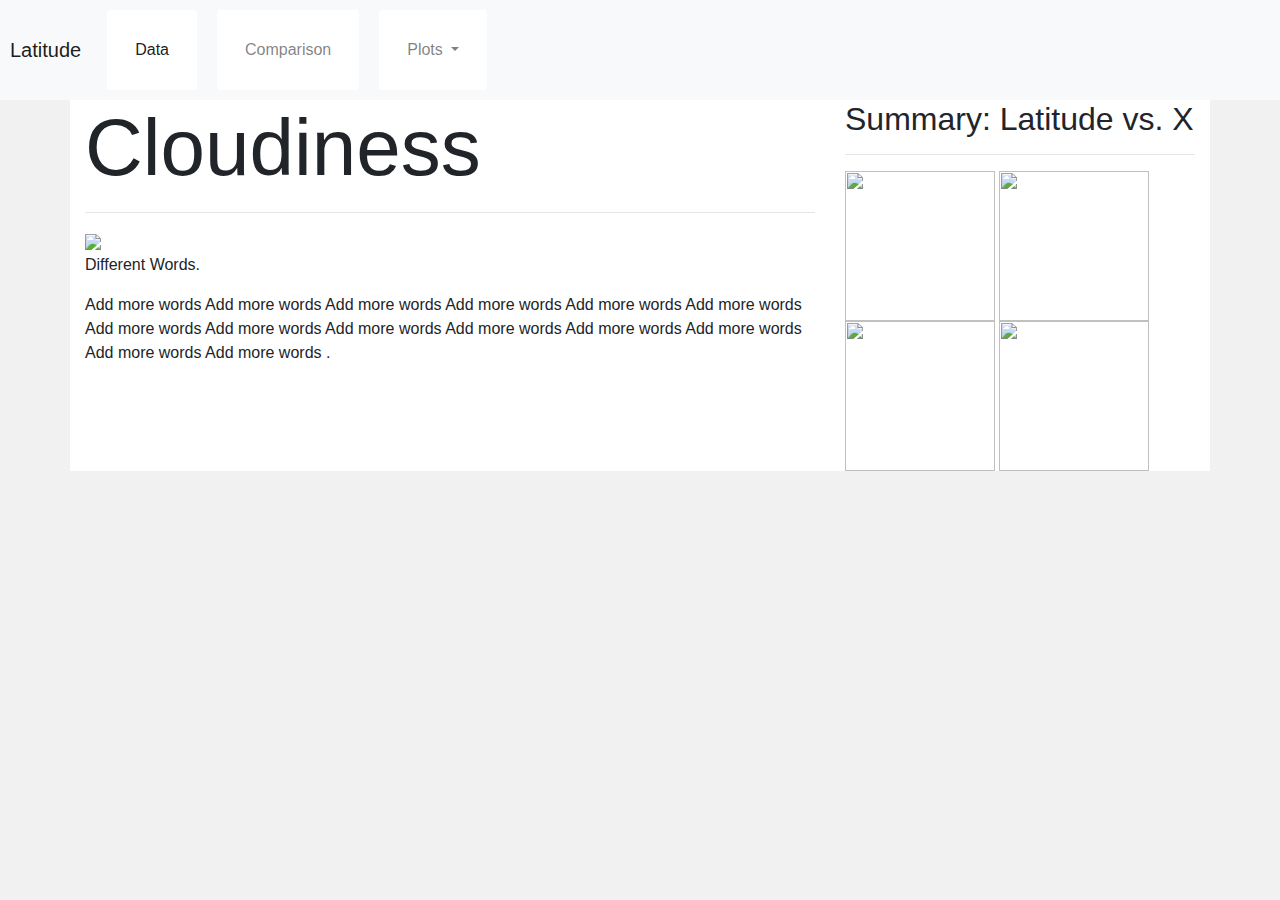
==== WebVisualizations/cloudiness.html @ 5e9aeb49 "add all pages--unstyled" ====
<!DOCTYPE html>
<html lang="en-us">

<head>

  <meta charset="UTF-8">
  <title>Max Temperature</title>

  <!-- stylesheet -->
  <link rel="stylesheet" href="https://stackpath.bootstrapcdn.com/bootstrap/4.3.1/css/bootstrap.min.css" integrity="sha384-ggOyR0iXCbMQv3Xipma34MD+dH/1fQ784/j6cY/iJTQUOhcWr7x9JvoRxT2MZw1T" crossorigin="anonymous">
  <link rel="stylesheet" href="style.css">
</head>

<!-- navigation bar -->
<nav class="navbar navbar-expand-lg navbar-light bg-light">
    <a class="navbar-brand" href="index.html">Latitude</a>
    <button class="navbar-toggler" type="button" data-toggle="collapse" data-target="#navbarSupportedContent" aria-controls="navbarSupportedContent" aria-expanded="false" aria-label="Toggle navigation">
      <span class="navbar-toggler-icon"></span>
    </button>
  
    <div class="collapse navbar-collapse" id="navbarSupportedContent">
      <ul class="navbar-nav mr-auto">
        <li class="nav-item active">
          <a class="nav-link" href="#">Data <span class="sr-only">(current)</span></a>
        </li>
        <li class="nav-item">
          <a class="nav-link" href="comparisons.html">Comparison</a>
        </li>
        <li class="nav-item dropdown">
          <a class="nav-link dropdown-toggle" href="#" id="navbarDropdown" role="button" data-toggle="dropdown" aria-haspopup="true" aria-expanded="false">
            Plots
          </a>
          <div class="dropdown-menu" aria-labelledby="navbarDropdown">
            <a class="dropdown-item" href="hum">humdity</a>
            <a class="dropdown-item" href="#">Another action</a>
            <div class="dropdown-divider"></div>
            <a class="dropdown-item" href="#">Something else here</a>
          </div>
        </li>
      </ul>
    </div>
  </nav>

<body>
    <div class = "container">
      <div class = "row">
        <div class = "col-md-8">

          <h1>Cloudiness</h1>
          <hr />
          <img src="images/fig3.png"  id = "cloudiness"/>

      
           <!-- <div style="text-align: left"><img src="images/fig1.png" width=auto /></div> -->
          <P> Different Words.</P>
          <p>Add more words Add more words Add more words Add more words Add more words Add more words Add more words Add more words Add more words Add more words Add more words Add more words Add more words Add more words .
          </P>

        </div>





        <div class = "col-md-4">
            <section>
                <h2>Summary: Latitude vs. X</h2>
                <hr/>

                <div>
                  <a href = "#">  <img src = "images/fig1.png" class = "small_photos" /></a>
                  <a href = "#">  <img src = "images/fig2.png" class = "small_photos" /></a>
                  <a href = "#">  <img src = "images/fig3.png" class = "small_photos" /></a>
                  <a href = "#">  <img src = "images/fig4.png" class = "small_photos" /></a>
                </div>
            </section>
        </div>

      </div>
---- WebVisualizations/style.css ----
/* Giving the body the specified background color, adding font sizes for the h1 and h3 elements we'll be using */
body {
    background: #f1f1f1;
  }
  
  h1 {
    font-size: 80px;
  }
  
  h3 {
    font-size: 30px;
  }
  
  /* Giving our navbar some padding and a background color */
  .navbar {
    padding: 10px;
    background: #5191fd;
  }
  
  /* Making our navbar li's inline-block elements this makes it so we can have multiple on the same line. Floats could have been used too */
  .navbar li {
    display: inline-block;
    padding: 20px;
    margin-right: 10px;
    margin-left: 10px;
    cursor: pointer;
    background: #fff;
    border-radius: 3px;
  }
  
  /* Getting rid of the default link styles here */
  .navbar li a {
    color: #000;
    text-decoration: none;
  }
  
  /* Styling the header, giving it a height, a background color, and some top padding */
  .header {
    height: 200px;
    padding-top: 20px;
    background: #cdcdcd;
  }
  
  /* Centering our h1 tag inside our header, giving it a little padding, removing its margin */
  .header h1 {
    padding: 60px;
    margin: 0;
    color: #000;
    text-align: center;
  }
  
  /* Giving the .post element margin on 3 sides */
  .post {
    margin-top: 50px;
    margin-right: 100px;
    margin-left: 100px;
  }
  
  @media (max-width: 600px) {
    .navbar li {
      background-color: palevioletred;
      text-decoration: none;
      padding: 11px
    }
  }

  #landing_photo {
   float: left
   width: 200px;
   height: 200px;
   margin_top: 20px;
   margin_right: 20px;
  }

  .small_photos {
    width: 150px; 
    height: 150px;
  }

  .medium_photo {
    width: 600px; 
    height: 400px;
  }

  .container {
    background-color: white;
  }
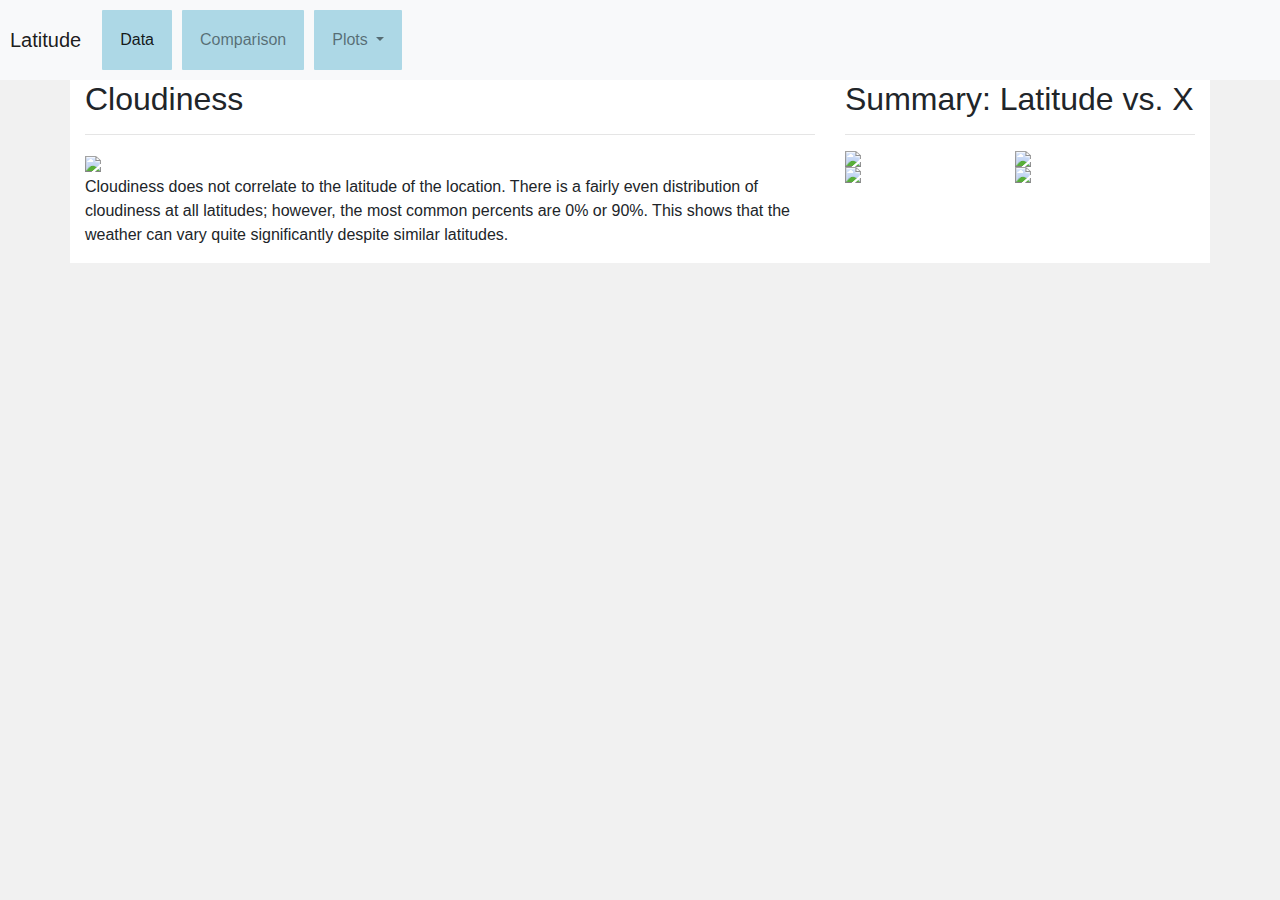
==== commit 577a47ae: "add final files" ====
--- a/WebVisualizations/cloudiness.html
+++ b/WebVisualizations/cloudiness.html
@@ -21,20 +21,20 @@
     <div class="collapse navbar-collapse" id="navbarSupportedContent">
       <ul class="navbar-nav mr-auto">
         <li class="nav-item active">
-          <a class="nav-link" href="#">Data <span class="sr-only">(current)</span></a>
+          <a class="nav-link" href="data.html">Data <span class="sr-only">(current)</span></a>
         </li>
         <li class="nav-item">
           <a class="nav-link" href="comparisons.html">Comparison</a>
         </li>
         <li class="nav-item dropdown">
-          <a class="nav-link dropdown-toggle" href="#" id="navbarDropdown" role="button" data-toggle="dropdown" aria-haspopup="true" aria-expanded="false">
+          <a class="nav-link dropdown-toggle" href="index.html" id="navbarDropdown" role="button" data-toggle="dropdown" aria-haspopup="true" aria-expanded="false">
             Plots
           </a>
           <div class="dropdown-menu" aria-labelledby="navbarDropdown">
-            <a class="dropdown-item" href="hum">humdity</a>
-            <a class="dropdown-item" href="#">Another action</a>
-            <div class="dropdown-divider"></div>
-            <a class="dropdown-item" href="#">Something else here</a>
+            <a class="dropdown-item" href="humidity.html">Humdity</a>
+            <a class="dropdown-item" href="max_speed.html">Wind Speed</a>
+            <a class="dropdown-item" href="max_temp.html">Temperature</a>
+            <a class="dropdown-item" href="cloudiness.html">Cloudiness</a>
           </div>
         </li>
       </ul>
@@ -43,37 +43,29 @@
 
 <body>
     <div class = "container">
-      <div class = "row">
-        <div class = "col-md-8">
+        <div class = "row">
+            <div class = "col-md-8">
 
-          <h1>Cloudiness</h1>
-          <hr />
-          <img src="images/fig3.png"  id = "cloudiness"/>
+             <h2>Cloudiness</h2>
+             <hr />
+             <img src="images/fig3.png"  id = "cloudiness"/>
 
-      
-           <!-- <div style="text-align: left"><img src="images/fig1.png" width=auto /></div> -->
-          <P> Different Words.</P>
-          <p>Add more words Add more words Add more words Add more words Add more words Add more words Add more words Add more words Add more words Add more words Add more words Add more words Add more words Add more words .
-          </P>
+             <p> Cloudiness does not correlate to the latitude of the location. There is a fairly even distribution of cloudiness at all latitudes; however, the most common percents are 0% or 90%. This shows that the weather can vary quite significantly despite similar latitudes.</P>
 
+            </div>
+
+            <div class = "col-md-4">
+                <section>
+                    <h2>Summary: Latitude vs. X</h2>
+                    <hr/>
+                <div>
+                  <a href = "max_temp.html"><img src = "images/fig1.png" class = "small_photos" /></a>
+                  <a href = "humidity.html"><img src = "images/fig2.png" class = "small_photos" /></a>
+                  <a href = "cloudiness.html"><img src = "images/fig3.png" class = "small_photos" /></a>
+                  <a href = "max_speed.html"><img src = "images/fig4.png" class = "small_photos" /></a>
+                </div>
+                </section>
+            </div>
         </div>
-
-
-
-
-
-        <div class = "col-md-4">
-            <section>
-                <h2>Summary: Latitude vs. X</h2>
-                <hr/>
-
-                <div>
-                  <a href = "#">  <img src = "images/fig1.png" class = "small_photos" /></a>
-                  <a href = "#">  <img src = "images/fig2.png" class = "small_photos" /></a>
-                  <a href = "#">  <img src = "images/fig3.png" class = "small_photos" /></a>
-                  <a href = "#">  <img src = "images/fig4.png" class = "small_photos" /></a>
-                </div>
-            </section>
-        </div>
-
-      </div>+    </div>
+</body>    --- a/WebVisualizations/style.css
+++ b/WebVisualizations/style.css
@@ -20,12 +20,12 @@
   /* Making our navbar li's inline-block elements this makes it so we can have multiple on the same line. Floats could have been used too */
   .navbar li {
     display: inline-block;
-    padding: 20px;
-    margin-right: 10px;
-    margin-left: 10px;
+    padding: 10px;
+    margin-right: 5px;
+    margin-left: 5px;
     cursor: pointer;
-    background: #fff;
-    border-radius: 3px;
+    background: lightblue;
+    border-radius: 1px;
   }
   
   /* Getting rid of the default link styles here */
@@ -36,7 +36,7 @@
   
   /* Styling the header, giving it a height, a background color, and some top padding */
   .header {
-    height: 200px;
+    height: 100px;
     padding-top: 20px;
     background: #cdcdcd;
   }
@@ -62,24 +62,27 @@
       text-decoration: none;
       padding: 11px
     }
+
+    .medium_photos {
+      min-width: 250px;
+    }
   }
 
   #landing_photo {
-   float: left
-   width: 200px;
-   height: 200px;
-   margin_top: 20px;
-   margin_right: 20px;
+   float: left;
+   width: 400px;
+   height: auto;
   }
 
   .small_photos {
-    width: 150px; 
-    height: 150px;
+    float: left;
+    width: 170px; 
+    height: auto;
   }
 
   .medium_photo {
-    width: 600px; 
-    height: 400px;
+    width: 500px; 
+    height: auto;
   }
 
   .container {
